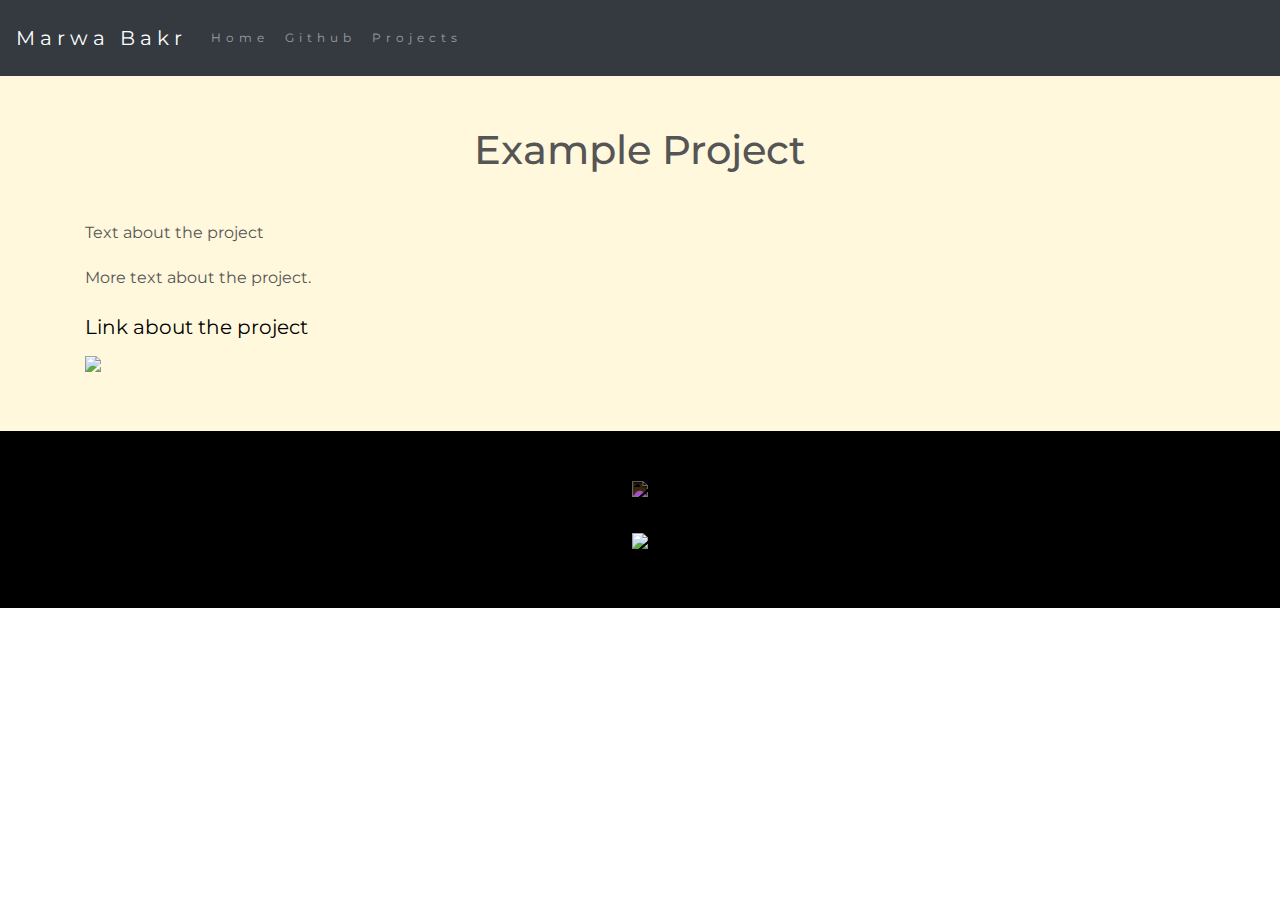
==== projects/jsproject2.aaliyahv0186-anthonyh0549-marwab2479.html @ f27b3eea "update repo" ====
<!DOCTYPE html>
<html lang="en">

<head>
    <title class="owner-name">#</title>
    <meta charset="utf-8">
    <meta name="viewport" content="width=device-width, initial-scale=1">
    <link rel="stylesheet" href="https://stackpath.bootstrapcdn.com/bootstrap/4.3.1/css/bootstrap.min.css">
    <link href="https://fonts.googleapis.com/css?family=Montserrat" rel="stylesheet">
    <link rel="stylesheet" href="../style.css" type="text/css">
    <script src="https://code.jquery.com/jquery-3.3.1.slim.min.js"></script>
    <script src="https://cdnjs.cloudflare.com/ajax/libs/popper.js/1.14.7/umd/popper.min.js"></script>
    <script src="https://stackpath.bootstrapcdn.com/bootstrap/4.3.1/js/bootstrap.min.js"></script>

</head>

<body>

    <!-- Navbar -->

    <nav class="navbar navbar-expand-lg navbar-dark bg-dark">
        <a class="navbar-brand owner-name" href="#"></a>
        <button class="navbar-toggler" type="button" data-toggle="collapse" data-target="#navbarSupportedContent" aria-controls="navbarSupportedContent" aria-expanded="false" aria-label="Toggle navigation">
            <span class="navbar-toggler-icon"></span>
        </button>

        <div class="collapse navbar-collapse" id="navbarSupportedContent">
            <ul class="navbar-nav mr-auto">
                <li class="nav-item">
                    <a class="nav-link" href="../index.html">Home</a>
                </li>
                <li class="nav-item">
                    <a class="nav-link" href="#" id="github" target="_blank">Github</a>
                </li>
                <li class="nav-item">
                    <a class="nav-link" href="../index.html#projects">Projects</a>
                </li>
            </ul>
        </div>
    </nav>

    <!-- First Container -->
    <div class="container-fluid bg-1">
        <div class="container">

            <h1 class="margin text-center">Example Project</h1>
            <p>Text about the project</p>
            <p>More text about the project.</p>
            <a href="#">Link about the project</a><br>

            <!--EXAMPLE OF PREVIEW LINK-->
            <!--<a href="http://yourUserName.github.io/yourRepoName">Preview</a>-->
            <!--EXAMPLE OF GITHUB LINK-->
            <!--<a href="http://github.com/yourUserName/yourRepoName">Github</a>-->

            <img src="../img/avatar.png" class="img-fluid project-img">


            <div class="row">

                <!--
                <div class="col-sm-6">
                    Use this to...
                </div>
                <div class="col-sm-6">
                    ...make two columns
                </div>
                -->

            </div>

        </div>
    </div>



    <!-- Footer -->
    <footer class="container-fluid bg-4 text-center">
        <a href="#" target="_blank" id="fork"><img src="../img/fork.png"></a><br>
        <a href="https://hstatsep.github.io" target="_blank"><img src="https://hstatsep.github.io/img/hstatsep-logo-small.png" id="sep"></a>
    </footer>


    <script src="../script.js"></script>
</body>

</html>
---- style.css ----
html, body {
    height: 100%;
}

body {
    font: 20px Montserrat, sans-serif;
    line-height: 1.8;
    color: #f5f6f7;
}

p {
    font-size: 16px;
}

a {
    color: black;
}

#logo, .project-img {
    max-height: 300px;
}

#fork img{
    height: 25px;
    margin-bottom: 25px;
    filter: invert(1);
}

#sep {
    height: 75px;
}

.margin {
    margin-bottom: 45px;
}

.bg-1 {
    background-color: #FFF8DC;
    color: #555555;
}

.bg-2 {
    background-color: #DEB887;
    color: #ffffff;
}

.card {
    color: black;
    text-align: left;
}

.card-title {
    font-weight: 700;
}

.bg-3 {
    background-color: #000000; /* Black */
    color: #ffffff;
}

.bg-4 {
    background-color: #000000;
    color: #fff;
}

.container-fluid {
    padding-top: 50px;
    padding-bottom: 50px;
}

.navbar {
    padding-top: 15px;
    padding-bottom: 15px;
    border: 0;
    border-radius: 0;
    margin-bottom: 0;
    font-size: 12px;
    letter-spacing: 5px;
}

.navbar-nav li a:hover {
    color: #2e72a1 !important;
}
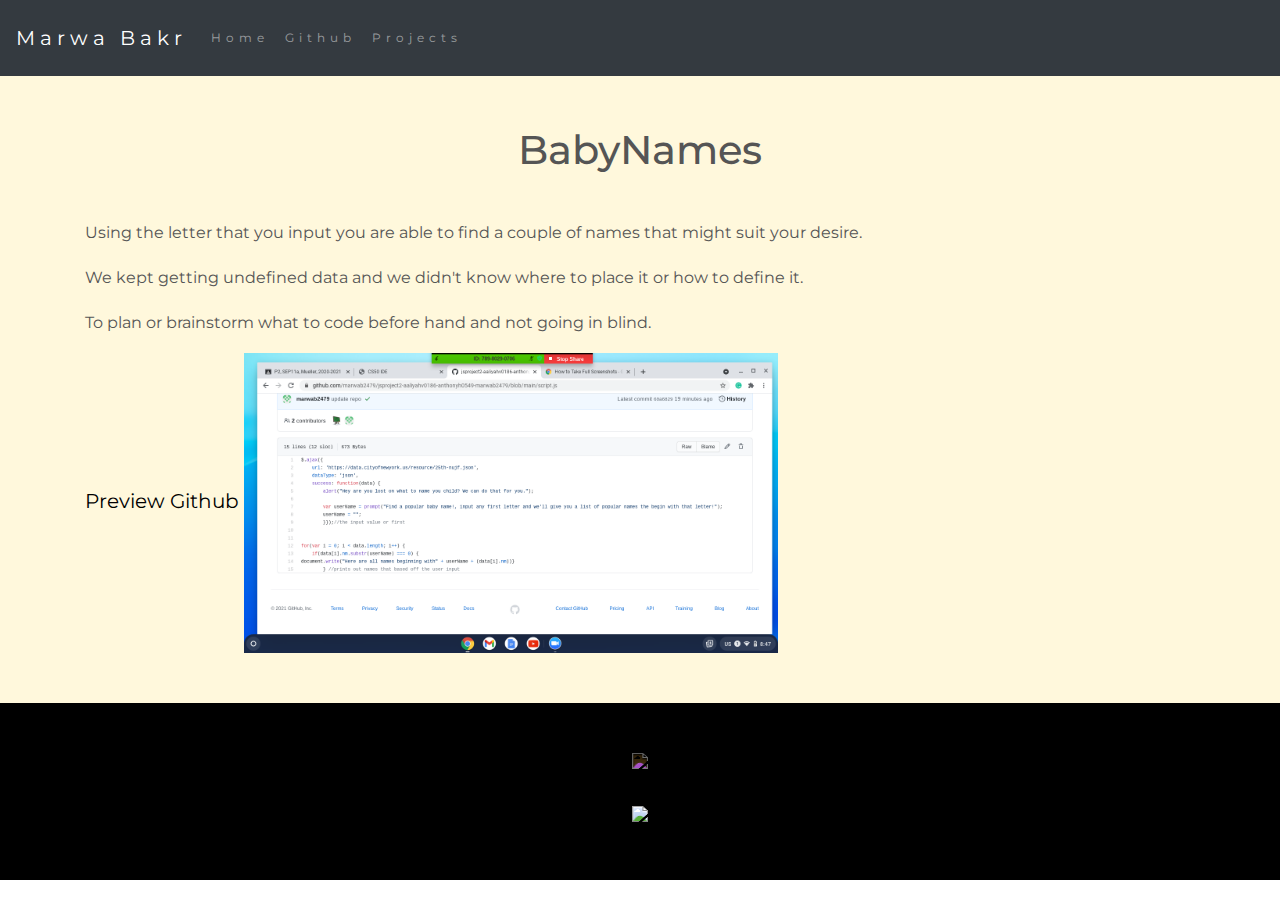
==== commit 43829d64: "update repo" ====
--- a/projects/jsproject2.aaliyahv0186-anthonyh0549-marwab2479.html
+++ b/projects/jsproject2.aaliyahv0186-anthonyh0549-marwab2479.html
@@ -43,17 +43,16 @@
     <div class="container-fluid bg-1">
         <div class="container">
 
-            <h1 class="margin text-center">Example Project</h1>
-            <p>Text about the project</p>
-            <p>More text about the project.</p>
-            <a href="#">Link about the project</a><br>
+            <h1 class="margin text-center">BabyNames</h1>
+            <p>Using the letter that you input you are able to find a couple of names that might suit your desire.</p>
+            <p>We kept getting undefined data and we didn't know where to place it or how to define it.</p>
+            <p>To plan or brainstorm what to code before hand and not going in blind.</p>
+            <!--EXAMPLE OF PREVIEW LINK-->
+            <a href="https://marwab2479.github.io/jsproject2-aaliyahv0186-anthonyh0549-marwab2479/">Preview</a>
+            <!--EXAMPLE OF GITHUB LINK-->
+            <a href="https://github.com/marwab2479/jsproject2-aaliyahv0186-anthonyh0549-marwab2479">Github</a>
 
-            <!--EXAMPLE OF PREVIEW LINK-->
-            <!--<a href="http://yourUserName.github.io/yourRepoName">Preview</a>-->
-            <!--EXAMPLE OF GITHUB LINK-->
-            <!--<a href="http://github.com/yourUserName/yourRepoName">Github</a>-->
-
-            <img src="../img/avatar.png" class="img-fluid project-img">
+            <img src="../img/jsproject.png" class="img-fluid project-img">
 
 
             <div class="row">
